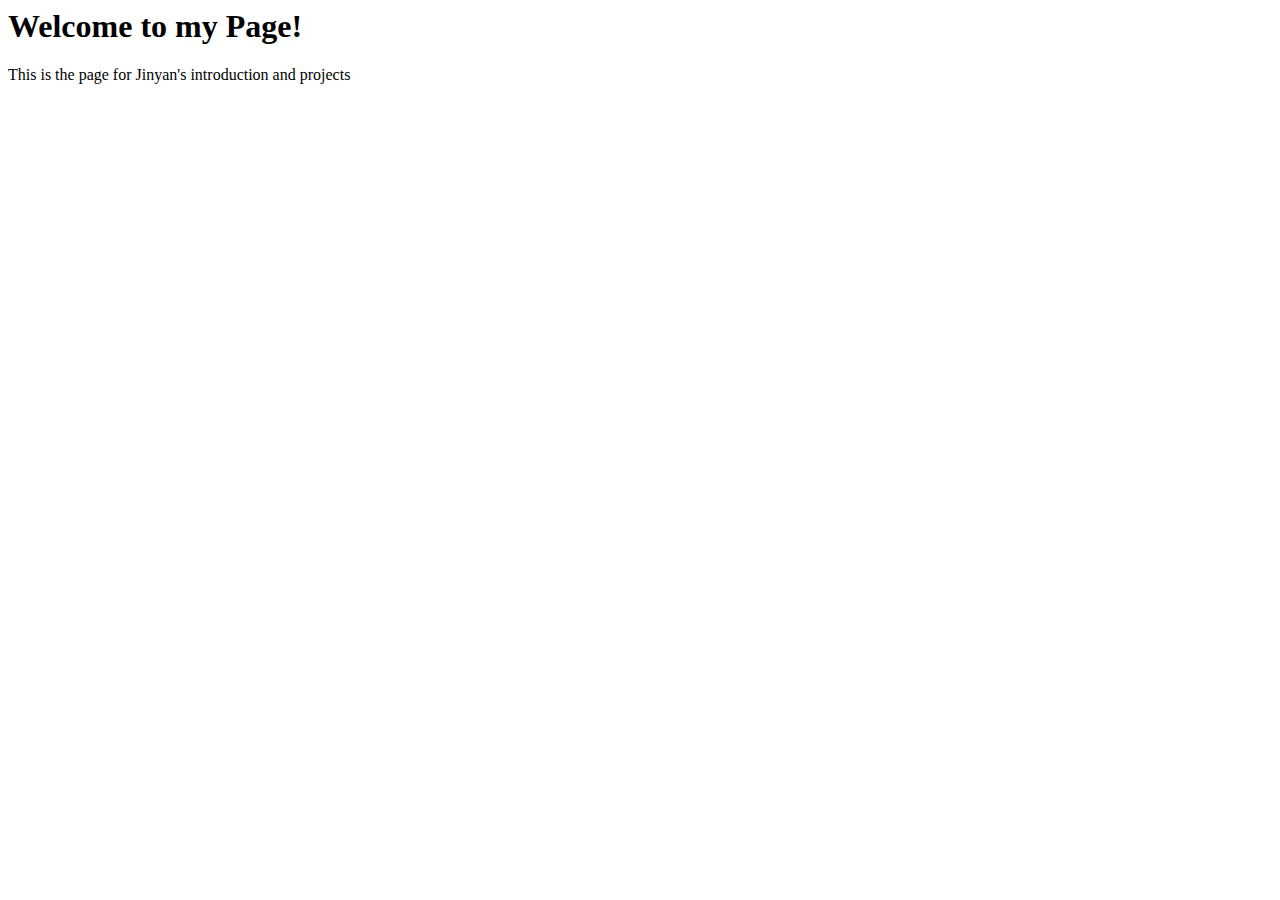
==== index.html @ 67a8c3c9 "Adding style in branch 'style'" ====
<html lang="en">
<head>
    <meta charset="UTF-8">
    <meta name="viewport" content="width=device-width, initial-scale=1.0">
    <title>Jinyan Jiang's Personal Page</title>
</head>
<body>
    <h1>Welcome to my Page!</h1>
    <p>This is the page for Jinyan's introduction and projects</p>
</body>
</html>
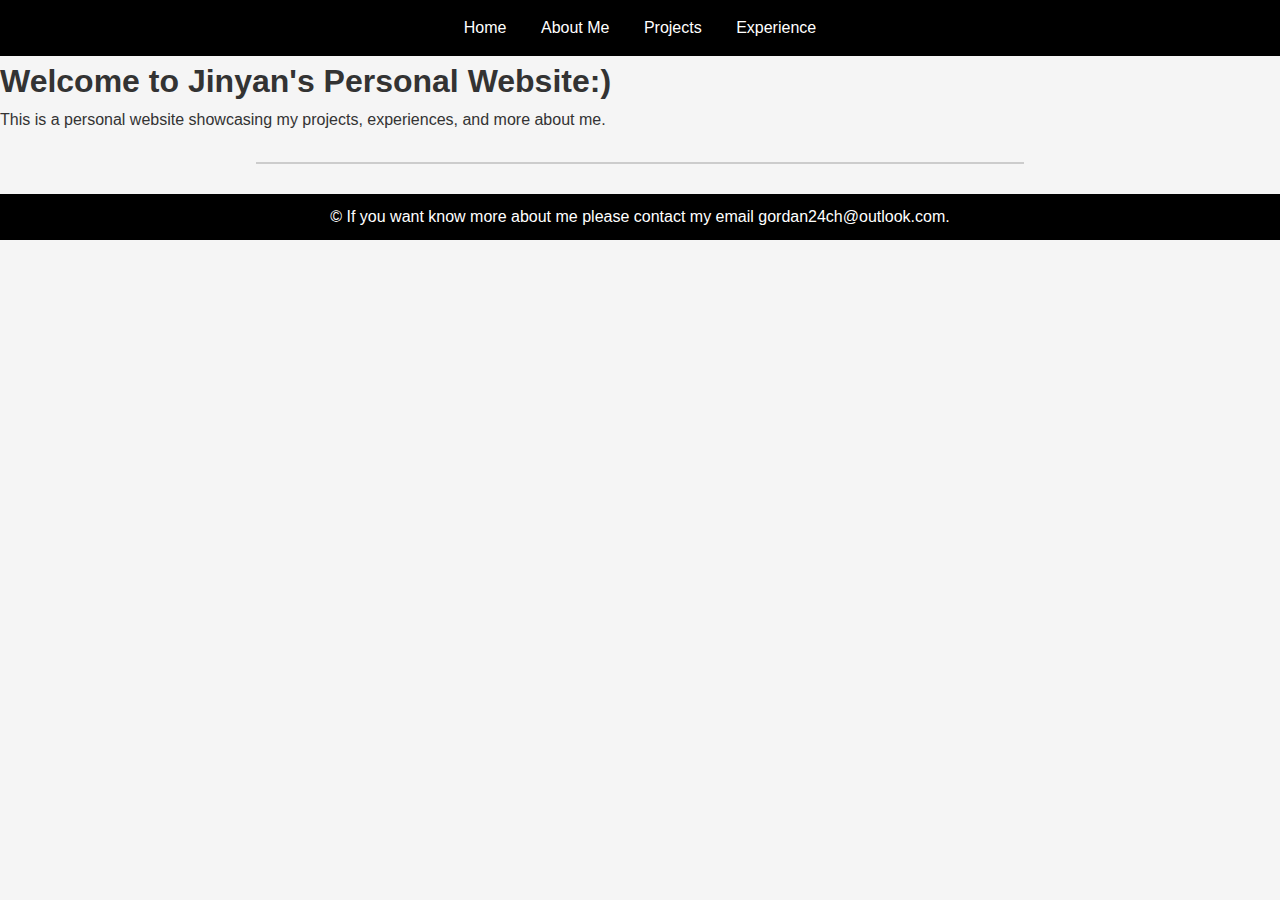
==== commit aa5f4bbf: "Update a new home page" ====
--- a/index.html
+++ b/index.html
@@ -2,10 +2,30 @@
 <head>
     <meta charset="UTF-8">
     <meta name="viewport" content="width=device-width, initial-scale=1.0">
-    <title>Jinyan Jiang's Personal Page</title>
+    <title>My Personal Website</title>
+    <link rel="stylesheet" href="style.css">
+    <link rel="icon" href="images/24CH_Logo.png" type="image/png">
 </head>
 <body>
-    <h1>Welcome to my Page!</h1>
-    <p>This is the page for Jinyan's introduction and projects</p>
+    <header>
+        <nav>
+            <ul>
+                <li><a href="index.html">Home</a></li>
+                <li><a href="about.html">About Me</a></li>
+                <li><a href="projects.html">Projects</a></li>
+                <li><a href="experience.html">Experience</a></li>
+            </ul>
+        </nav>
+    </header>
+
+    <section class="hero">
+        <h1>Welcome to Jinyan's Personal Website:)</h1>
+        <p>This is a personal website showcasing my projects, experiences, and more about me.</p>
+        <hr>
+    </section>
+
+    <footer>
+        <p>&copy; If you want know more about me please contact my email gordan24ch@outlook.com.</p>
+    </footer>
 </body>
-</html>+</html> 
--- a/style.css
+++ b/style.css
@@ -0,0 +1,52 @@
+*{
+    margin: 0;
+    padding: 0;
+    box-sizing: border-box;
+}
+
+body {
+    font-family: Arial, Helvetica, sans-serif;
+    background-color: #f5f5f5;
+    color: #333;
+    line-height: 1.6;
+}
+
+header {
+    background: black;
+    color: white;
+    padding: 15px;
+    text-align: center;
+}
+
+nav ul {
+    list-style: none;
+    padding: 0;
+}
+
+nav ul li {
+    display: inline;
+    margin: 0 15px;
+}
+
+nav ul li a {
+    color: white;
+    text-decoration: none;
+    font-size: 16px;
+}
+
+nav ul li a:hover {
+    text-decoration: underline;
+}
+
+hr {
+    margin: 30px auto;
+    width: 60%;
+    border: 1px solid #ccc;
+}
+
+footer {
+    text-align: center;
+    background: black;
+    color: white;
+    padding: 10px;
+}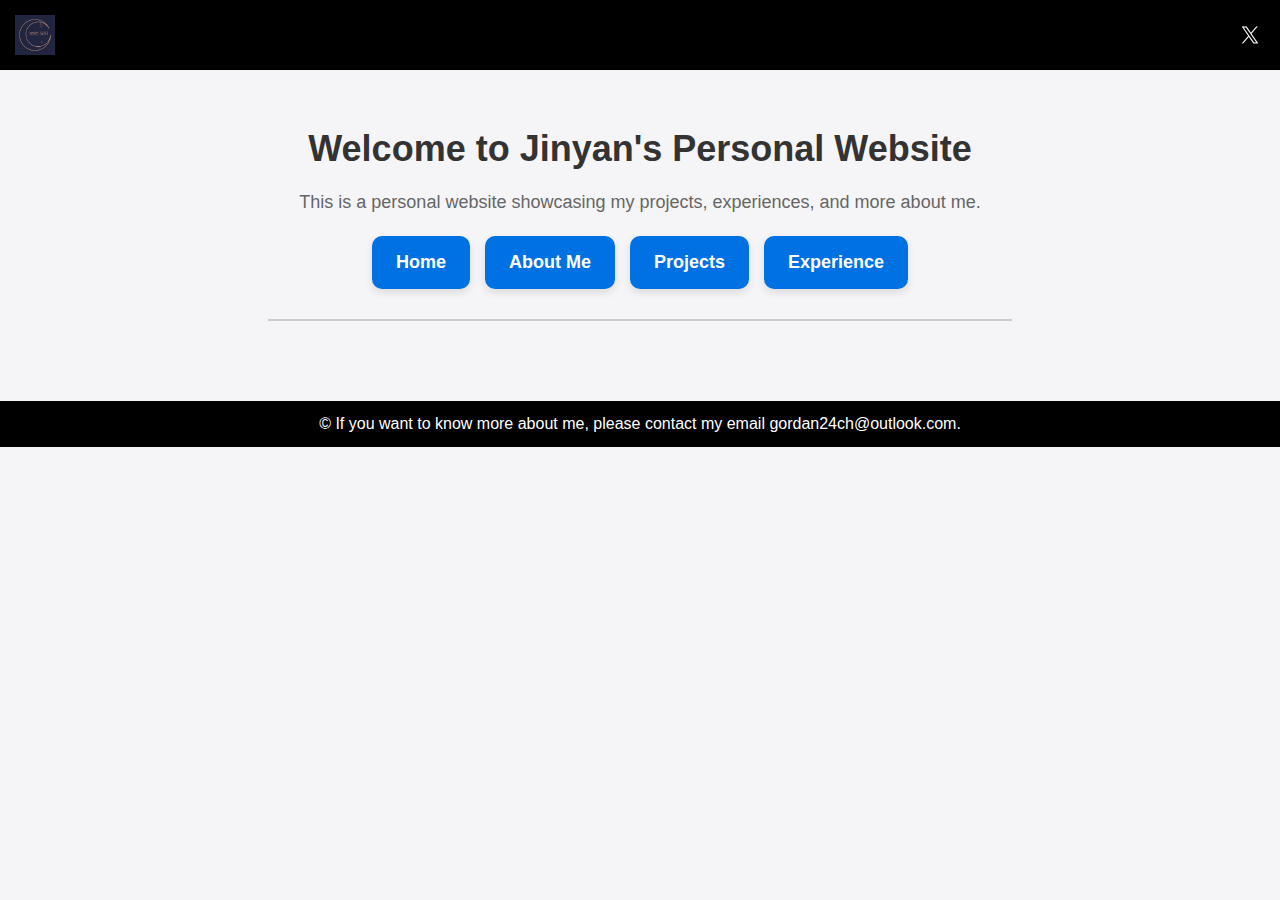
==== commit a34c235c: "Updating new home page interface" ====
--- a/index.html
+++ b/index.html
@@ -8,24 +8,34 @@
 </head>
 <body>
     <header>
-        <nav>
-            <ul>
-                <li><a href="index.html">Home</a></li>
-                <li><a href="about.html">About Me</a></li>
-                <li><a href="projects.html">Projects</a></li>
-                <li><a href="experience.html">Experience</a></li>
-            </ul>
-        </nav>
+        <div class="header-container">
+            <div class="logo">
+                <img src="images/24CH_Logo.png" alt="My Logo">
+            </div>
+            <div class="social-icons">
+                <a href="https://x.com/gd_zach" target="_blank">
+                    <img src="images/X_logo.jpg" alt="Twitter">
+                </a>
+            </div>
+        </div>
     </header>
 
     <section class="hero">
-        <h1>Welcome to Jinyan's Personal Website:)</h1>
+        <h1>Welcome to Jinyan's Personal Website</h1>
         <p>This is a personal website showcasing my projects, experiences, and more about me.</p>
+        
+        <div class="nav-buttons">
+            <a href="index.html">Home</a>
+            <a href="aboutMe.html">About Me</a>
+            <a href="projects.html">Projects</a>
+            <a href="experience.html">Experience</a>
+        </div>
+
         <hr>
     </section>
 
     <footer>
-        <p>&copy; If you want know more about me please contact my email gordan24ch@outlook.com.</p>
+        <p>&copy; If you want to know more about me, please contact my email gordan24ch@outlook.com.</p>
     </footer>
 </body>
-</html> 
+</html>
--- a/style.css
+++ b/style.css
@@ -1,41 +1,79 @@
-*{
+* {
     margin: 0;
     padding: 0;
     box-sizing: border-box;
 }
 
 body {
-    font-family: Arial, Helvetica, sans-serif;
-    background-color: #f5f5f5;
+    font-family: Arial, sans-serif;
+    background-color: #f5f5f7;
     color: #333;
     line-height: 1.6;
 }
 
-header {
+
+.header-container {
+    display: flex;
+    justify-content: space-between; 
+    align-items: center;
+    padding: 15px;
     background: black;
+}
+
+.logo img {
+    height: 40px; 
+    width: auto;
+}
+
+.social-icons img {
+    height: 30px; 
+    transition: transform 0.2s ease-in-out;
+}
+
+.social-icons img:hover {
+    transform: scale(1.1); 
+}
+
+.hero {
+    text-align: center;
+    padding: 50px 20px;
+}
+
+.hero h1 {
+    font-size: 36px;
+    margin-bottom: 10px;
+}
+
+.hero p {
+    font-size: 18px;
+    color: #666;
+    margin-bottom: 20px;
+}
+
+.nav-buttons {
+    display: flex;
+    justify-content: center;
+    flex-wrap: wrap;
+    gap: 15px;
+    margin-top: 20px;
+}
+
+.nav-buttons a {
+    display: inline-block;
+    padding: 12px 24px;
     color: white;
-    padding: 15px;
-    text-align: center;
-}
-
-nav ul {
-    list-style: none;
-    padding: 0;
-}
-
-nav ul li {
-    display: inline;
-    margin: 0 15px;
-}
-
-nav ul li a {
-    color: white;
+    background-color: #0071e3;
     text-decoration: none;
-    font-size: 16px;
-}
-
-nav ul li a:hover {
-    text-decoration: underline;
+    border-radius: 10px; 
+    font-size: 18px;
+    font-weight: bold;
+    transition: background 0.2s, transform 0.2s;
+    box-shadow: 0px 4px 8px rgba(0, 0, 0, 0.1);
+}
+
+.nav-buttons a:hover {
+    background-color: #005bb5;
+    transform: translateY(-3px); 
 }
 
 hr {
@@ -44,9 +82,127 @@
     border: 1px solid #ccc;
 }
 
+.about {
+    text-align: center;
+    padding: 40px;
+}
+
+.profile-photo {
+    display: block;
+    width: 100%;
+    max-width: 350px;
+    height: auto;
+    margin: 20px auto;
+    border-radius: 10px;
+    box-shadow: 0px 4px 8px rgba(0, 0, 0, 0.1);
+}
+
+.github-profile {
+    text-align: center;
+    margin-bottom: 20px;
+}
+
+.github-profile img {
+    display: block;
+    width: 100%;
+    max-width: 800px;
+    height: auto;
+    margin: 20px auto;
+    border-radius: 10px;
+    box-shadow: 0px 4px 8px rgba(0, 0, 0, 0.1);
+}
+
+
+.projects {
+    text-align: center;
+    padding: 40px;
+}
+
+.projects h1 {
+    margin-bottom: 20px;
+    font-size: 32px;
+}
+
+.projects-grid {
+    display: flex;
+    justify-content: center;
+    flex-wrap: wrap;
+    gap: 20px;
+}
+
+.project-card {
+    width: 400px;
+    background: white;
+    border-radius: 10px;
+    box-shadow: 0px 4px 8px rgba(0, 0, 0, 0.1);
+    padding: 20px;
+    text-align: left;
+    transition: transform 0.2s ease-in-out;
+}
+
+.project-card:hover {
+    transform: translateY(-5px);
+}
+
+.project-card h2 {
+    font-size: 22px;
+    margin-bottom: 10px;
+}
+
+.project-card p {
+    color: #555;
+    line-height: 1.6;
+}
+
+.project-card a {
+    display: inline-block;
+    margin-top: 10px;
+    padding: 8px 15px;
+    color: #fff;
+    background: #0071e3;
+    text-decoration: none;
+    border-radius: 5px;
+    font-size: 14px;
+}
+
+.project-card a:hover {
+    background: #005bb5;
+}
+
+.experience {
+    text-align: center;
+    padding: 50px 20px;
+}
+
+.exp-section {
+    margin: 30px auto;
+    max-width: 600px;
+    text-align: center;
+}
+
+.exp-section img {
+    width: 100%;
+    max-width: 500px;
+    border-radius: 10px;
+    box-shadow: 0px 4px 8px rgba(0, 0, 0, 0.1);
+    margin-bottom: 20px;
+}
+
+.exp-section h2 {
+    font-size: 24px;
+    margin-bottom: 10px;
+}
+
+.exp-section p {
+    font-size: 18px;
+    color: #555;
+    line-height: 1.6;
+}
+
 footer {
     text-align: center;
     background: black;
     color: white;
     padding: 10px;
-}+}
+
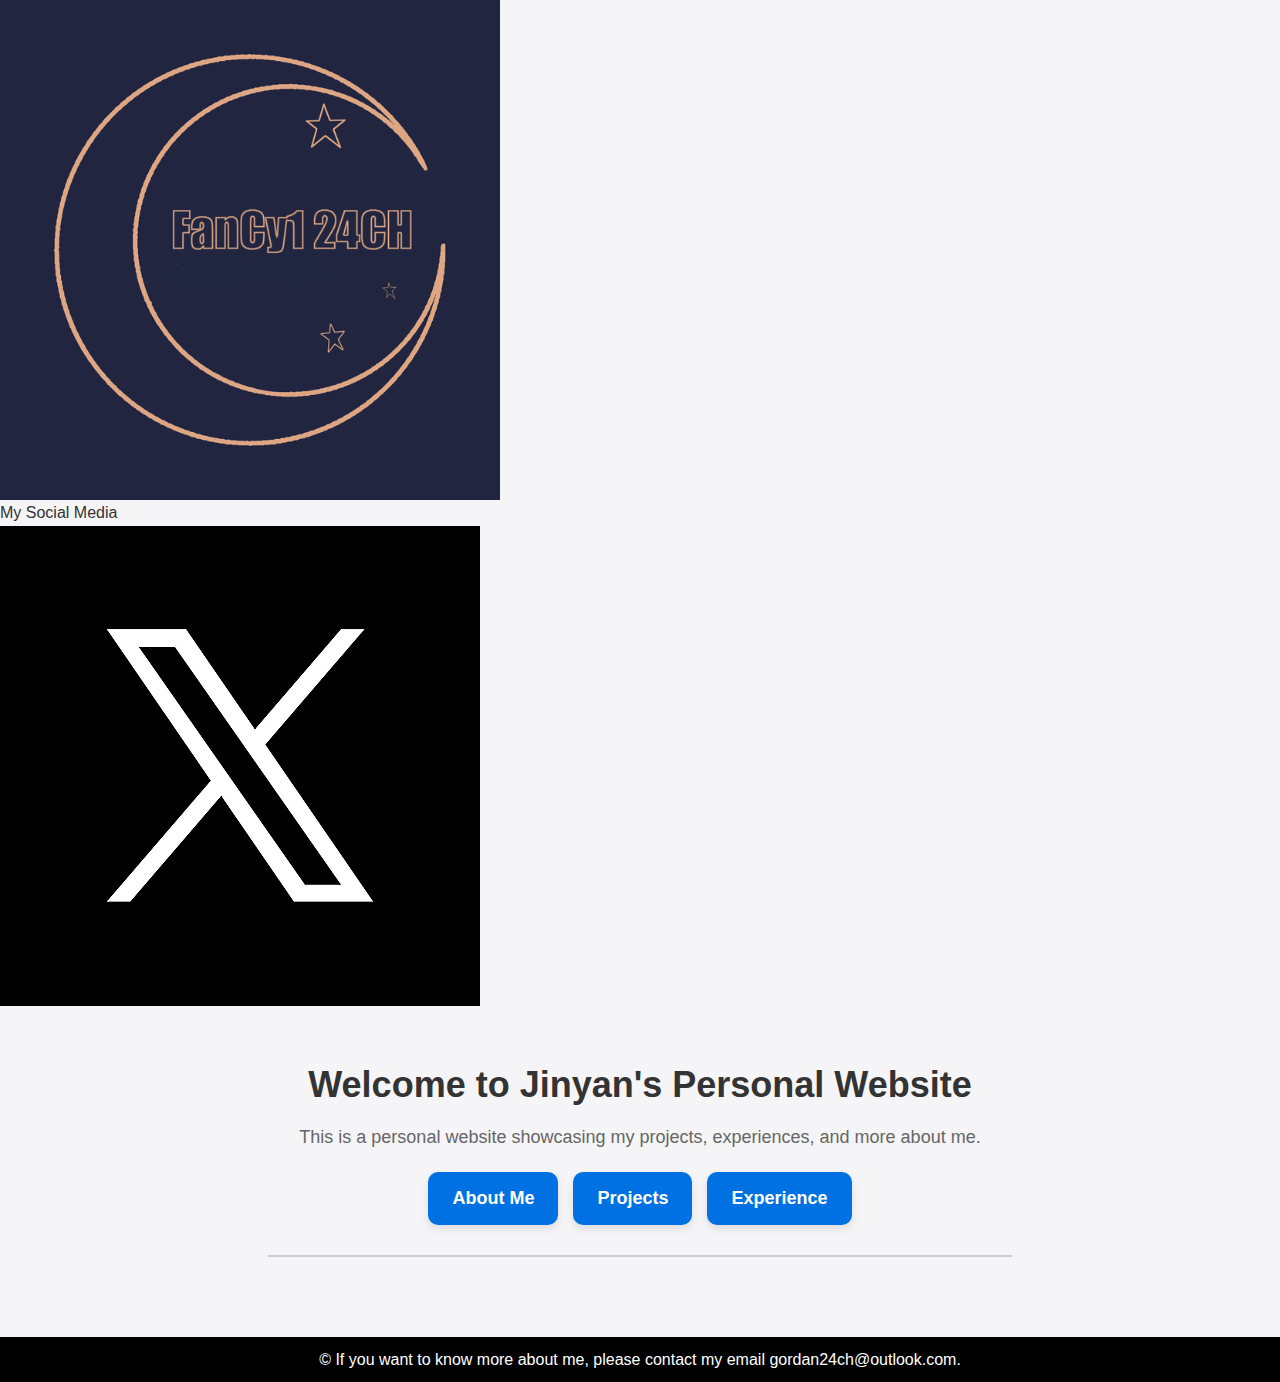
==== commit 1a57e565: "fixxing some small bug" ====
--- a/index.html
+++ b/index.html
@@ -4,7 +4,7 @@
     <meta name="viewport" content="width=device-width, initial-scale=1.0">
     <title>My Personal Website</title>
     <link rel="stylesheet" href="style.css">
-    <link rel="icon" href="images/24CH_Logo.png" type="image/png">
+    <link rel="icon" href="images/favicon.png" type="image/png">
 </head>
 <body>
     <header>
@@ -12,20 +12,23 @@
             <div class="logo">
                 <img src="images/24CH_Logo.png" alt="My Logo">
             </div>
-            <div class="social-icons">
-                <a href="https://x.com/gd_zach" target="_blank">
-                    <img src="images/X_logo.jpg" alt="Twitter">
-                </a>
+            <div class="social-container">
+                <span class="social-text">My Social Media</span>
+                <div class="social-icons">
+                    <a href="https://x.com/gd_zach" target="_blank">
+                        <img src="images/X_logo.jpg" alt="Twitter">
+                    </a>
+                </div>
             </div>
         </div>
     </header>
+    
 
     <section class="hero">
         <h1>Welcome to Jinyan's Personal Website</h1>
         <p>This is a personal website showcasing my projects, experiences, and more about me.</p>
         
         <div class="nav-buttons">
-            <a href="index.html">Home</a>
             <a href="aboutMe.html">About Me</a>
             <a href="projects.html">Projects</a>
             <a href="experience.html">Experience</a>
--- a/style.css
+++ b/style.css
@@ -11,27 +11,67 @@
     line-height: 1.6;
 }
 
-
-.header-container {
-    display: flex;
-    justify-content: space-between; 
-    align-items: center;
+.home-header {
+    background: black;
     padding: 15px;
-    background: black;
 }
 
-.logo img {
-    height: 40px; 
+.home-header .header-container {
+    display: flex;
+    justify-content: space-between;
+    align-items: center;
+}
+
+.home-header .logo img {
+    height: 40px;
     width: auto;
 }
 
-.social-icons img {
-    height: 30px; 
+.home-header .social-container {
+    display: flex;
+    align-items: center;
+    gap: 10px;
+}
+
+.home-header .social-text {
+    color: white;
+    font-size: 16px;
+    font-weight: bold;
+}
+
+.home-header .social-icons img {
+    height: 30px;
     transition: transform 0.2s ease-in-out;
 }
 
-.social-icons img:hover {
-    transform: scale(1.1); 
+.home-header .social-icons img:hover {
+    transform: scale(1.1);
+}
+
+.default-header {
+    background: black;
+    padding: 15px;
+    text-align: center;
+}
+
+.default-header nav ul {
+    list-style: none;
+    padding: 0;
+}
+
+.default-header nav ul li {
+    display: inline;
+    margin: 0 15px;
+}
+
+.default-header nav ul li a {
+    color: white;
+    text-decoration: none;
+    font-size: 16px;
+}
+
+.default-header nav ul li a:hover {
+    text-decoration: underline;
 }
 
 .hero {
@@ -64,7 +104,7 @@
     color: white;
     background-color: #0071e3;
     text-decoration: none;
-    border-radius: 10px; 
+    border-radius: 10px;
     font-size: 18px;
     font-weight: bold;
     transition: background 0.2s, transform 0.2s;
@@ -73,7 +113,7 @@
 
 .nav-buttons a:hover {
     background-color: #005bb5;
-    transform: translateY(-3px); 
+    transform: translateY(-3px);
 }
 
 hr {
@@ -112,7 +152,6 @@
     box-shadow: 0px 4px 8px rgba(0, 0, 0, 0.1);
 }
 
-
 .projects {
     text-align: center;
     padding: 40px;
@@ -144,65 +183,9 @@
     transform: translateY(-5px);
 }
 
-.project-card h2 {
-    font-size: 22px;
-    margin-bottom: 10px;
-}
-
-.project-card p {
-    color: #555;
-    line-height: 1.6;
-}
-
-.project-card a {
-    display: inline-block;
-    margin-top: 10px;
-    padding: 8px 15px;
-    color: #fff;
-    background: #0071e3;
-    text-decoration: none;
-    border-radius: 5px;
-    font-size: 14px;
-}
-
-.project-card a:hover {
-    background: #005bb5;
-}
-
-.experience {
-    text-align: center;
-    padding: 50px 20px;
-}
-
-.exp-section {
-    margin: 30px auto;
-    max-width: 600px;
-    text-align: center;
-}
-
-.exp-section img {
-    width: 100%;
-    max-width: 500px;
-    border-radius: 10px;
-    box-shadow: 0px 4px 8px rgba(0, 0, 0, 0.1);
-    margin-bottom: 20px;
-}
-
-.exp-section h2 {
-    font-size: 24px;
-    margin-bottom: 10px;
-}
-
-.exp-section p {
-    font-size: 18px;
-    color: #555;
-    line-height: 1.6;
-}
-
 footer {
     text-align: center;
     background: black;
     color: white;
     padding: 10px;
-}
-
+}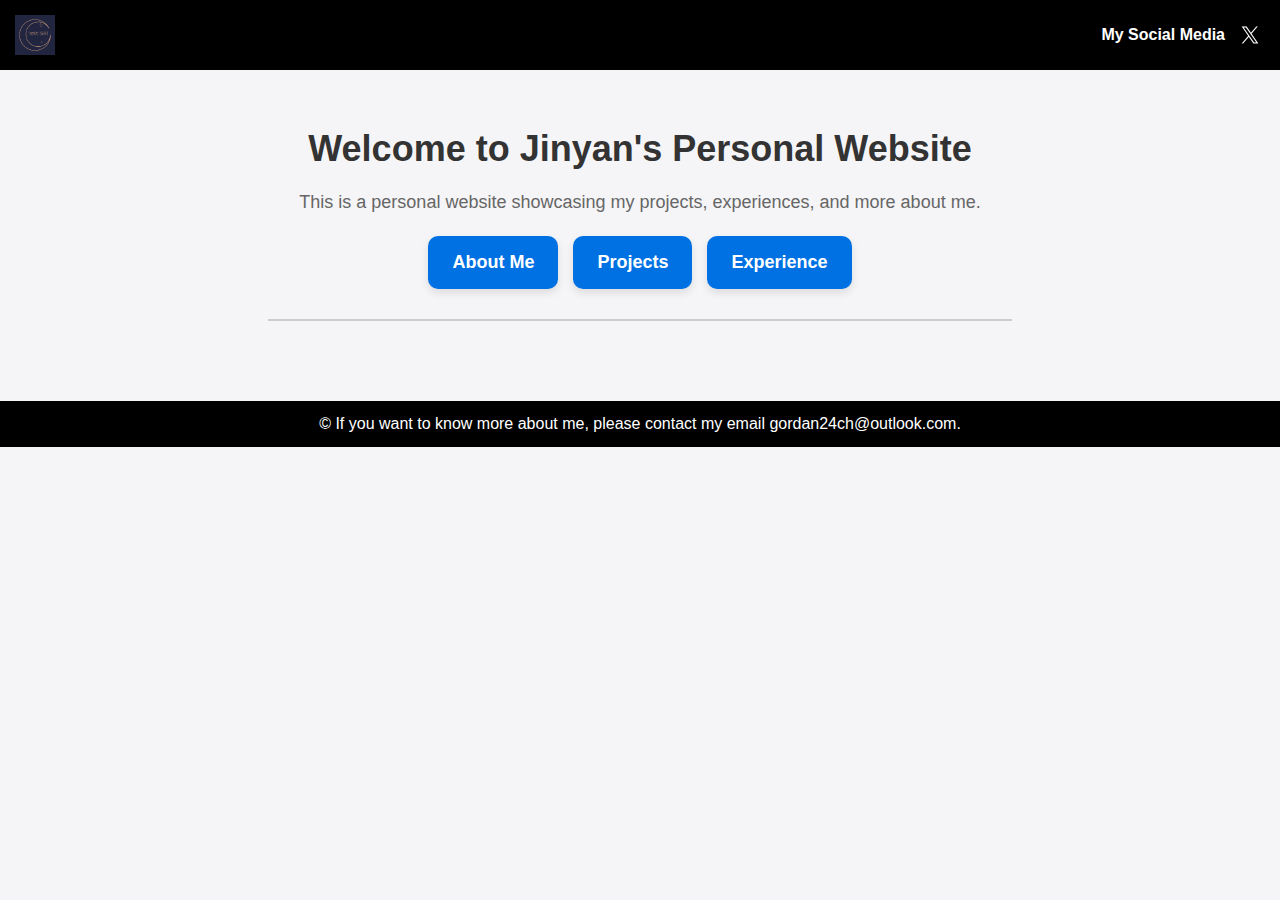
==== commit 0aa5421b: "Update black header" ====
--- a/index.html
+++ b/index.html
@@ -7,7 +7,7 @@
     <link rel="icon" href="images/favicon.png" type="image/png">
 </head>
 <body>
-    <header>
+    <header class="home-header"> 
         <div class="header-container">
             <div class="logo">
                 <img src="images/24CH_Logo.png" alt="My Logo">
